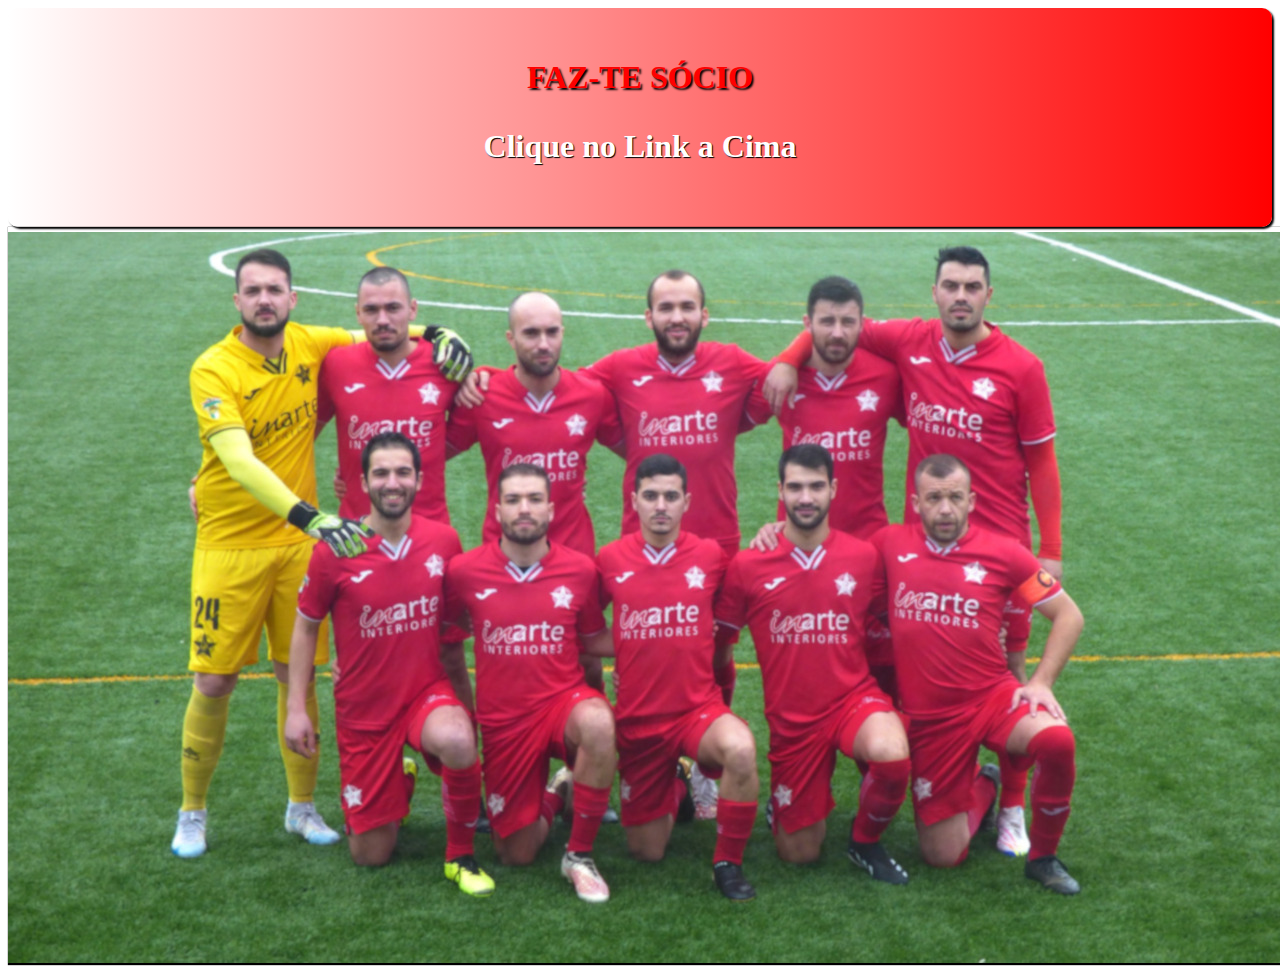
==== socio.html @ 3f8b533e "Initial commit" ====
<!DOCTYPE html>
<html lang="pt-br">
<head>
    <meta charset="UTF-8">
    <meta http-equiv="X-UA-Compatible" content="IE=edge">
    <meta name="viewport" content="width=device-width, initial-scale=1.0">
    <link rel="stylesheet" href="estilos/stylesocio.css">
    <link rel="shortcut icon" href="imagens/simbolo.png" type="image/x-icon">
    <title>1º De Maio Figueiró</title>
</head>
<body>
    <header>
        <h1>
            <a href="https://api.whatsapp.com/send?phone=351913497216" target="_blank">FAZ-TE SÓCIO </a> 
            <p class="plink">Clique no Link a Cima</p>
        </h1>
    </header>
    <picture>
        <source media="(max-width:1000px )" srcset="imagens/4pequena.jpg"><img src="imagens/4.1.jpg" alt=""></picture>
</body>
</html>
---- estilos/stylesocio.css ----
@charset "UFT-8";

body{

    background-color: rgb(255, 255, 255);
    
}

header{
    background-image: linear-gradient( to right, rgb(255, 255, 255), rgb(255, 0, 0)); 
    border-radius: 10px;
    box-shadow: 2px 2px 2px rgb(0, 0, 0);
    padding-top: 30px;
    padding-bottom: 30px;
}
h1{
    text-align: center;
}
h1 a{
    text-align: center;
    color: rgb(255, 0, 0);
    text-shadow: 2px 2px 2px rgb(0, 0, 0);
    border-radius: 20px;
    text-decoration: none;
    font-weight: bold;
    border-radius: 8px;
    transition-duration: 2s;
   
}

h1 > a:hover{
    background-color: white;
    padding-top: 38px;
    padding-right: 550px;
    padding-bottom: 38px;
    padding-left: 550px;
}   

.plink{
    text-align: center;
    color: rgb(255, 255, 255);
    border-radius:2px;
    text-decoration: none;
    border-radius: 1px;
    text-shadow: 1px 1px 1px black;
}
img{
    padding-top: 5px;
    box-shadow: 1px 1px 1px 1px #000000;
    display: block;
    margin-left: auto;
    margin-right: auto;
    
}
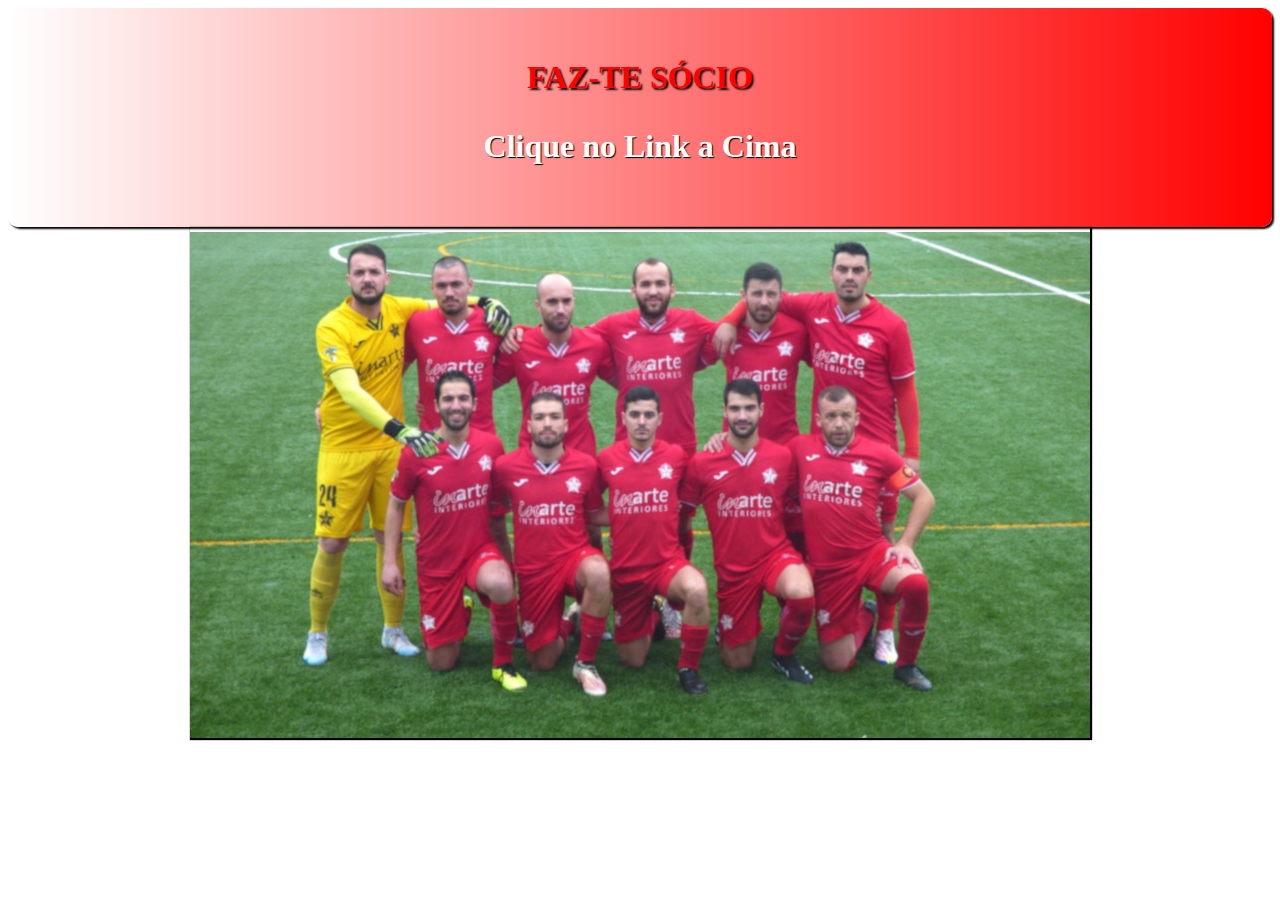
==== commit 810d6ee3: "alteração" ====
--- a/socio.html
+++ b/socio.html
@@ -16,6 +16,6 @@
         </h1>
     </header>
     <picture>
-        <source media="(max-width:1000px )" srcset="imagens/4pequena.jpg"><img src="imagens/4.1.jpg" alt=""></picture>
+        <source media="(max-width:900px )" srcset="imagens/4pequena.jpg"><img src="imagens/4.1.jpg" alt=""></picture>
 </body>
 </html>--- a/estilos/stylesocio.css
+++ b/estilos/stylesocio.css
@@ -30,10 +30,10 @@
 
 h1 > a:hover{
     background-color: white;
-    padding-top: 38px;
-    padding-right: 550px;
-    padding-bottom: 38px;
-    padding-left: 550px;
+    padding-top: 20px;
+    padding-right: 300px;
+    padding-bottom: 20px;
+    padding-left: 300px;
 }   
 
 .plink{
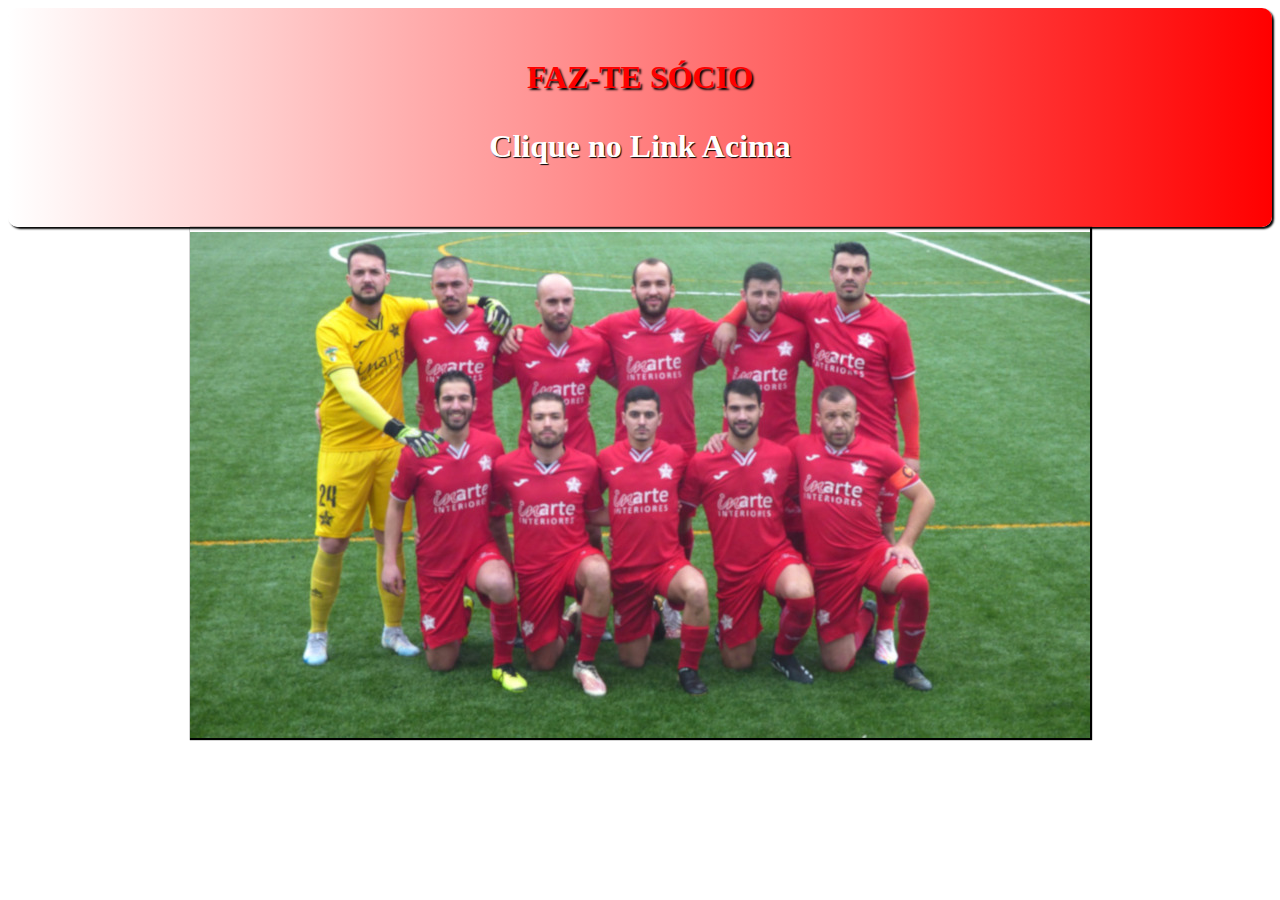
==== commit 925b952f: "Update socio.html" ====
--- a/socio.html
+++ b/socio.html
@@ -12,7 +12,7 @@
     <header>
         <h1>
             <a href="https://api.whatsapp.com/send?phone=351913497216" target="_blank">FAZ-TE SÓCIO </a> 
-            <p class="plink">Clique no Link a Cima</p>
+            <p class="plink">Clique no Link Acima</p>
         </h1>
     </header>
     <picture>
--- a/estilos/stylesocio.css
+++ b/estilos/stylesocio.css
@@ -31,9 +31,9 @@
 h1 > a:hover{
     background-color: white;
     padding-top: 20px;
-    padding-right: 300px;
+    padding-right: 100px;
     padding-bottom: 20px;
-    padding-left: 300px;
+    padding-left: 100px;
 }   
 
 .plink{
